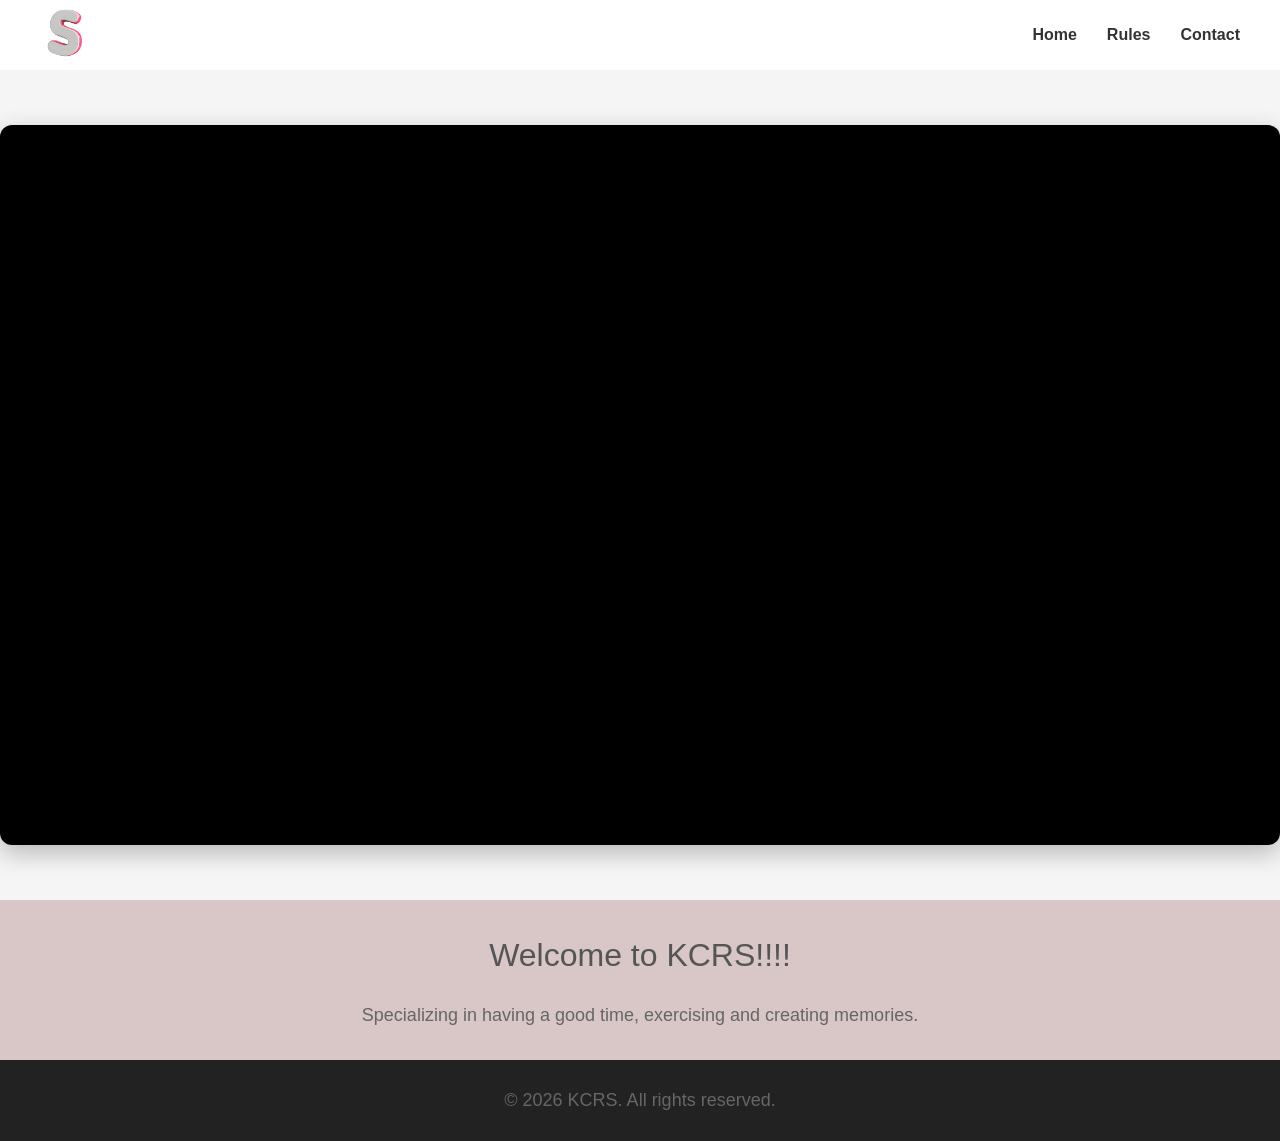
==== index.html @ 66725862 "Add files via upload" ====
<!DOCTYPE html>
<html lang="en">
<head>
    <meta charset="UTF-8">
    <meta name="viewport" content="width=device-width, initial-scale=1.0">
    <title>Home-KCRS</title>
    <!-- Referrer Policy -->
  <meta name="referrer" content="strict-origin-when-cross-origin">
  
  <!-- Content Security Policy -->
  <meta http-equiv="Content-Security-Policy" content="default-src 'self'; script-src 'self'; style-src 'self' 'unsafe-inline'; img-src 'self' data:;">
    <link rel="stylesheet" href="css/style.css">
</head>
<body>

    <!-- Navigation Header -->
    <header class="navbar">
        <div class="logo">
            <img src="images/logo.png" alt="Logo">
        </div>

        <nav>
            <ul>
                <li><a href="index.html">Home</a></li>
                <li><a href="rules.html">Rules</a></li>
                <li><a href="contact.html">Contact</a></li>
            </ul>
        </nav>
    </header>

    <!-- Main Container -->
    <main class="container">

        <!-- Slideshow -->
        <div class="slideshow">
            <img src="images/image1.jpg" class="slide" alt="Slide 1">
            <img src="images/image2.jpg" class="slide" alt="Slide 2">
            <img src="images/image3.jpg" class="slide" alt="Slide 3">
        </div>

    </main>
    <div class="body-text">
        <h1 class="welcome">Welcome to KCRS!!!!</h1>
        <p class="txt-body">Specializing in having a good time, exercising and creating memories.</p>
    </div>


    <div class="footer">
        <p>&copy; 2026 KCRS. All rights reserved.</p>
    </div>

</body>
</html>
---- css/style.css ----
/* Reset */
*{
    margin:0;
    padding:0;
    box-sizing:border-box;
}

body{
    font-family:Arial, sans-serif;
    background:#d9c6c6;
}
.footer{
    text-align:center;
    padding:20px;
    background:#222;
    color:#fff;
}
.body-text{
    color:#fff;
    font-size:18px;
    line-height:1.6;
    text-align:center;
    padding:20px;
    opacity: 100%;
}
.body-text h1{
    font-size:32px;
    margin-bottom:20px;
}

/* ==========================
   Navigation
========================== */

.navbar{
    height:70px;
    width:100%;
    background:#fff;
    display:flex;
    justify-content:space-between;
    align-items:center;
    padding:0 40px;
    box-shadow:0 2px 8px rgba(0,0,0,.15);
}

.logo img{
    height:50px;
    width:auto;
}

nav ul{
    display:flex;
    list-style:none;
    gap:30px;
}

nav a{
    text-decoration:none;
    color:#333;
    font-weight:bold;
}

nav a:hover{
    color:#0077ff;
}

/* ==========================
   Main Container
========================== */

/* Main Container */
.container{
    width:100%;
    min-height:calc(100vh - 70px);

    display:flex;
    justify-content:center;
    align-items:center;

    padding:0px;
    background:#f5f5f5;
}

/* Slideshow Container */
.slideshow{
    position:relative;

   /*width:min(1200px, 95vw);*/
   Width: 100%;
    aspect-ratio:16 / 9;

    /*max-height:calc(100vh - 110px);*/
    height:100%;
    overflow:hidden;
    border-radius:12px;
    background:#000;
    box-shadow:0 8px 25px rgba(0,0,0,.25);
}

.slide{
    position:absolute;
    width:100%;
    height:100%;
    object-fit:cover;     /* use contain if you don't want cropping */
    opacity:0;
    animation:fade 12s infinite;
}

.slide:nth-child(1){
    animation-delay:0s;
}

.slide:nth-child(2){
    animation-delay:4s;
}

.slide:nth-child(3){
    animation-delay:8s;
}

/* Fade Animation */

@keyframes fade{

    0%{
        opacity:0;
    }

    8%{
        opacity:1;
    }

    30%{
        opacity:1;
    }

    38%{
        opacity:0;
    }

    100%{
        opacity:0;
    }

}

/* ==========================
   Mobile
========================== */

@media(max-width:768px){

    .navbar{
        padding:0 20px;
        height:60px;
    }

    .logo img{
        height:40px;
    }

    nav ul{
        gap:15px;
        font-size:14px;
    }

    .container{
        height:calc(100vh - 60px);
    }

    .slideshow{
        width:100%;
        height:100%;
        border-radius:0;
    }

}
.location-container{

    display:grid;
    grid-template-columns:350px 1fr;

    gap:30px;

    padding:30px;

    min-height:calc(100vh - 70px);

}

.location-info{

    background:white;

    padding:30px;

    border-radius:12px;

    box-shadow:0 5px 20px rgba(0,0,0,.15);

}

#map{

    width:100%;
    height:600px;

    border-radius:12px;

    overflow:hidden;

}

/* Mobile */

@media(max-width:768px){

    .location-container{

        grid-template-columns:1fr;

    }

    #map{

        height:450px;

    }

}
.rules-title{
    text-align:center;
    font-size:32px;
    margin-top:20px;
    color:#333;
    font-weight: bold;
    margin-bottom: 10px;
    padding: auto;
}
h1{
    text-align:center;
    font-size:24px;
    margin-top:10px;
    color:#555;
    font-weight: normal;
    margin-bottom: 20px;
}
p{
    text-align:center;
    font-size:18px;
    margin-top:10px;
    color:#666;
    font-weight: normal;
    margin-bottom: 10px;
}
.rules-subtitle{
    text-align:center;
    font-size:20px;
    margin-top:10px;
    color:#d20c0c;
    font-weight: normal;
    margin-bottom: 20px;
}
.rules-note{
    text-align:center;
    font-size:18px;
    margin-top:10px;
    color:#d20c0c;
    font-weight: bold;
    margin-bottom: 10px;
}
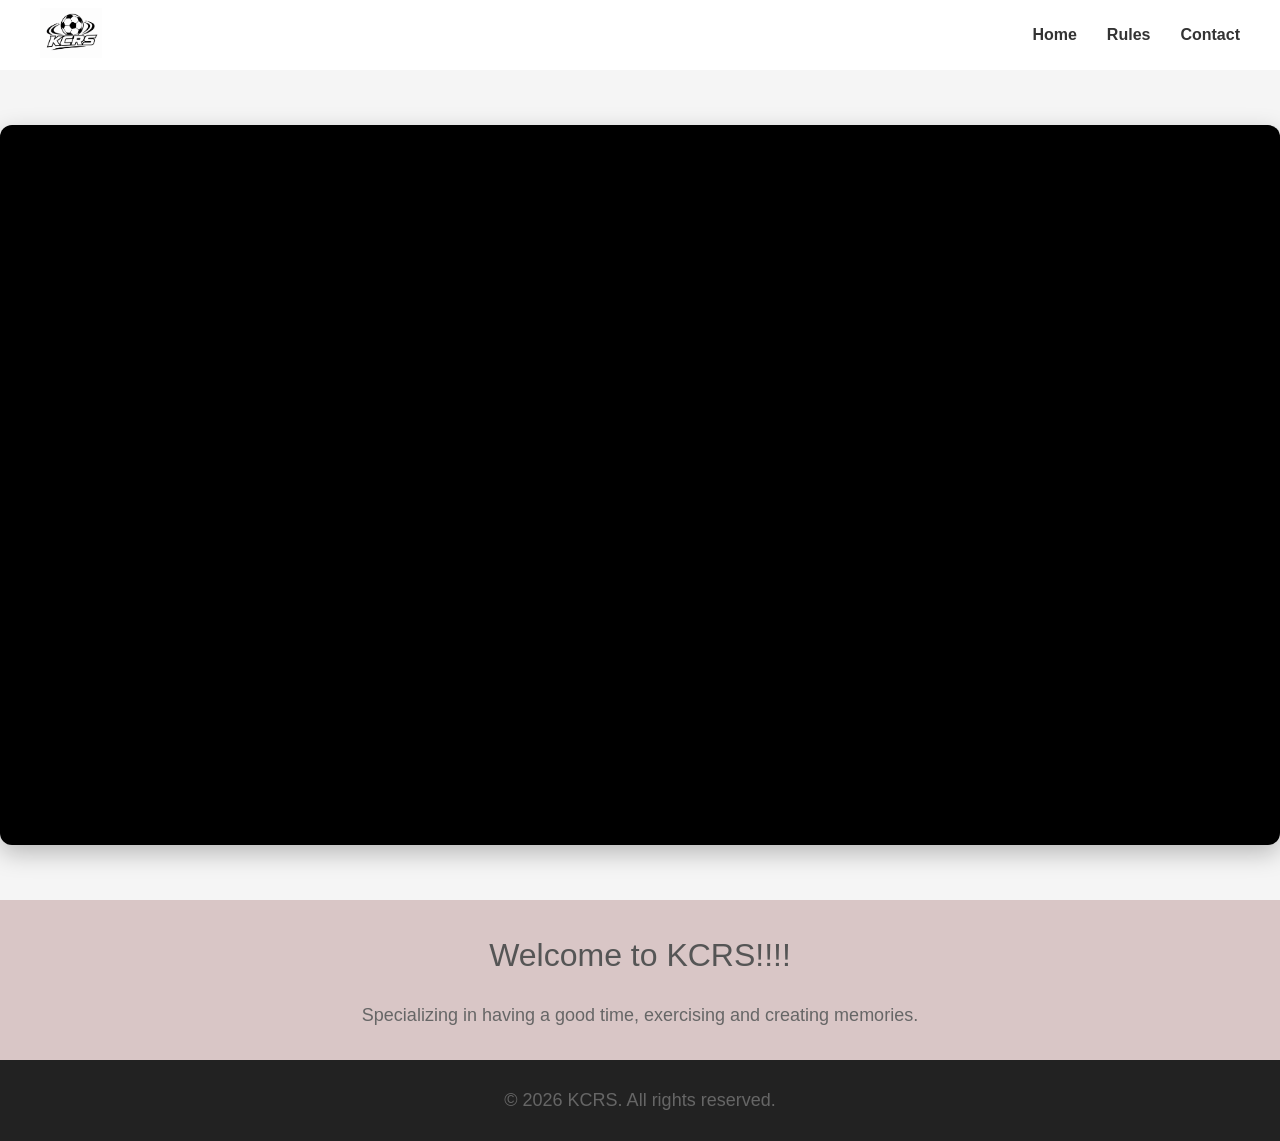
==== commit ed03d614: "Update logo image source in index.html" ====
--- a/index.html
+++ b/index.html
@@ -16,7 +16,7 @@
     <!-- Navigation Header -->
     <header class="navbar">
         <div class="logo">
-            <img src="images/logo.png" alt="Logo">
+            <img src="images/KCRSLogo.png" alt="Logo">
         </div>
 
         <nav>
@@ -50,4 +50,4 @@
     </div>
 
 </body>
-</html>+</html>
